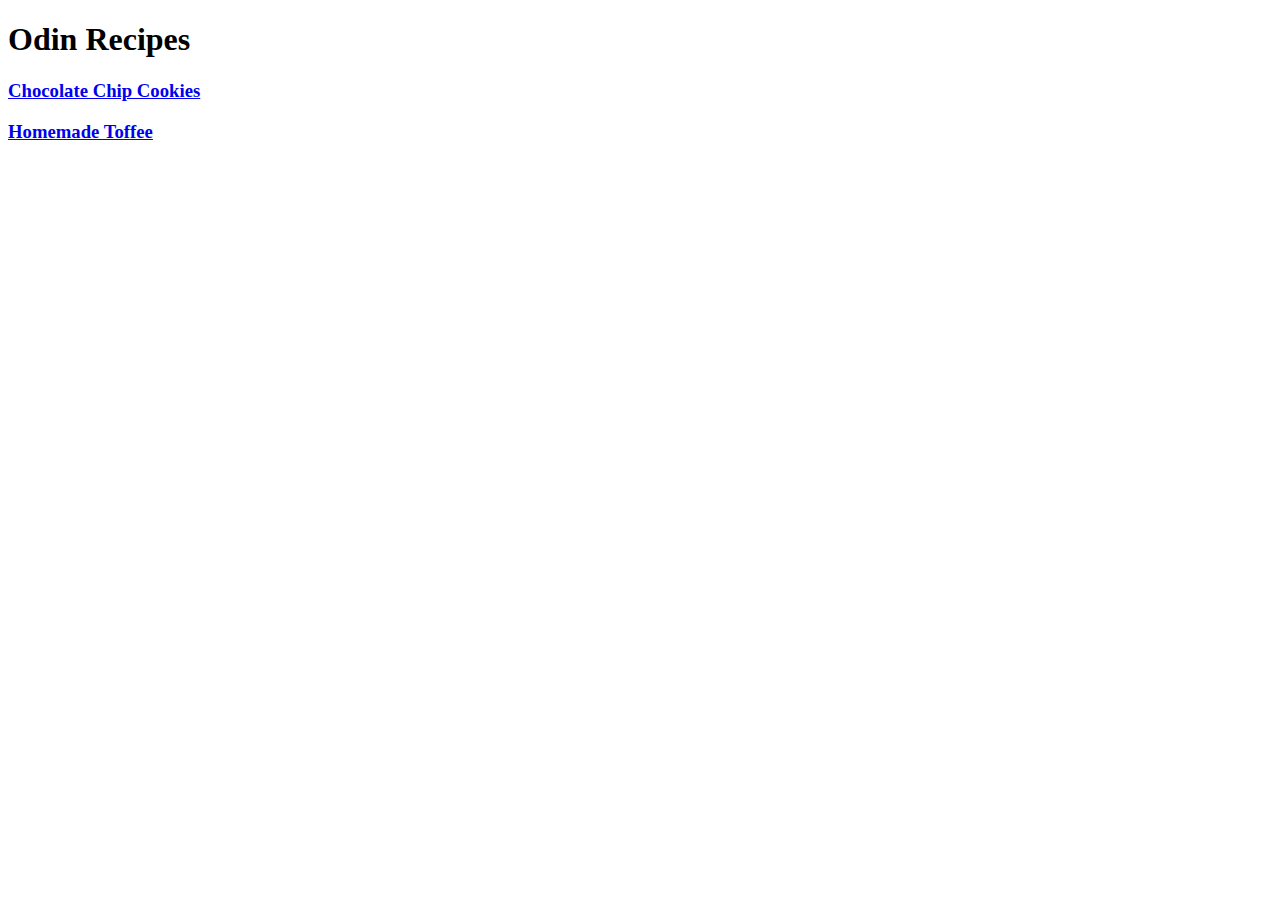
==== index.html @ 8f455fe7 "Modify:   README.md Add index.html Add recipes/chocolate-chip-cookies.html Add recipes/toffee.html" ====
<!DOCTYPE html>
<html lang="en">
  <head>
    <meta charset="UTF-8">
    <title>Odin Recipes</title>
  </head>

  <body>
    <h1>Odin Recipes</h1>
    <h3><a href="./recipes/chocolate-chip-cookies.html">Chocolate Chip Cookies</a></h3>
    <h3><a href="./recipes/toffee.html">Homemade Toffee</a></h3>
  </body>
</html>
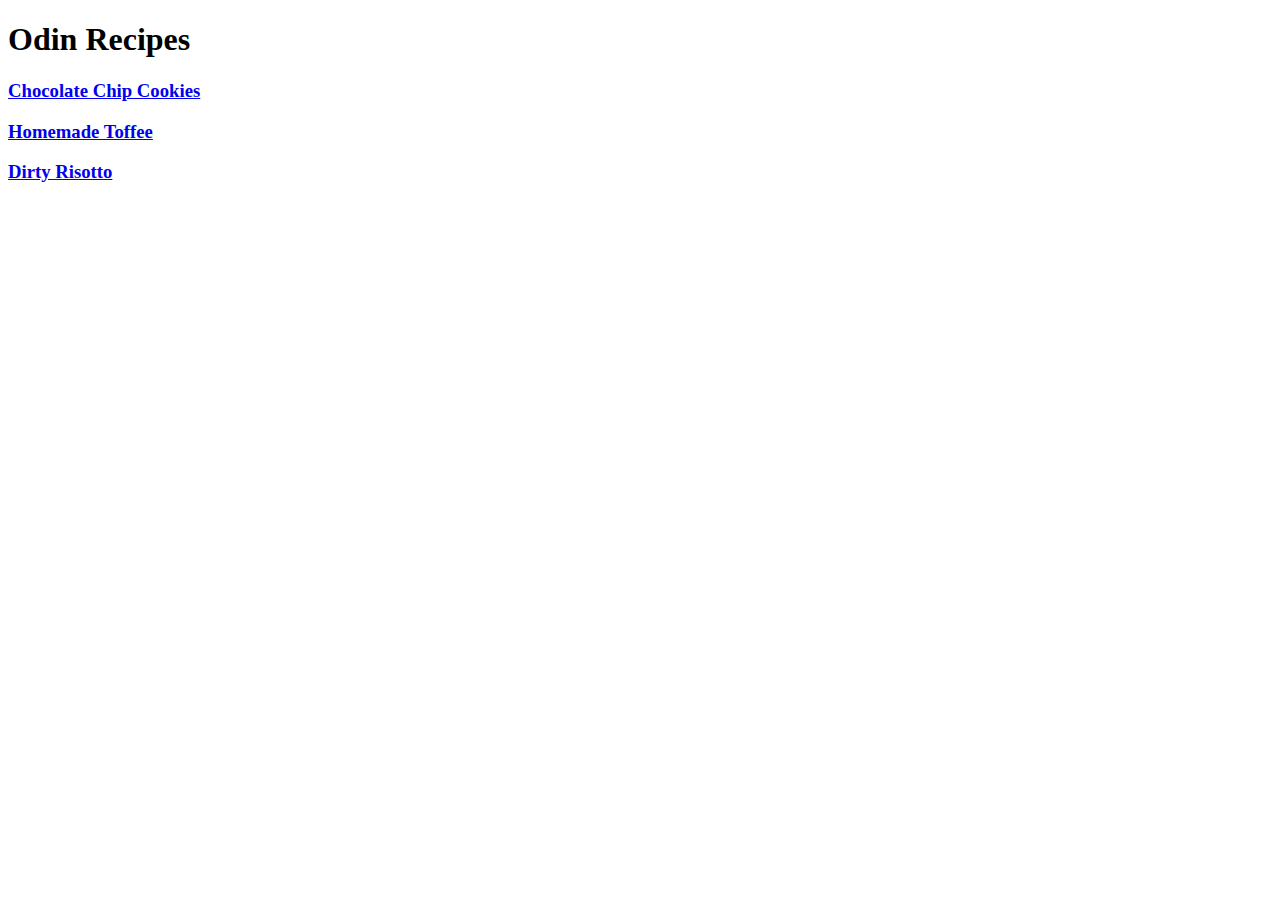
==== commit 55f95966: "added dirty ritto link to index.html" ====
--- a/index.html
+++ b/index.html
@@ -9,5 +9,6 @@
     <h1>Odin Recipes</h1>
     <h3><a href="./recipes/chocolate-chip-cookies.html">Chocolate Chip Cookies</a></h3>
     <h3><a href="./recipes/toffee.html">Homemade Toffee</a></h3>
+    <h3><a href="recipes/dirtyrisotto.html">Dirty Risotto</a></h3>
   </body>
 </html>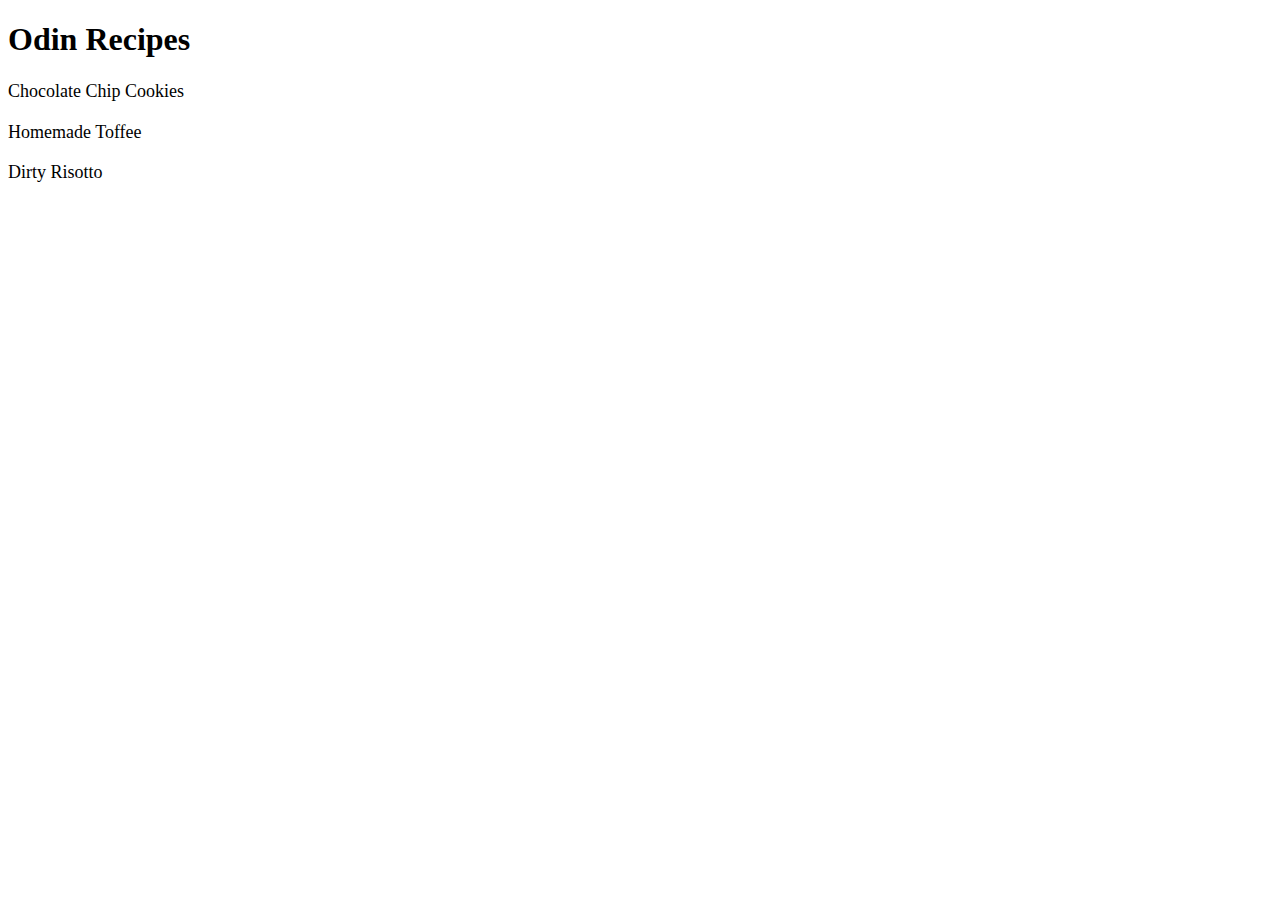
==== commit 96917f75: "mod index.html with styles for changing link sizes mod recipes/chocolate-chip-cookies.html w/ button" ====
--- a/index.html
+++ b/index.html
@@ -3,12 +3,13 @@
   <head>
     <meta charset="UTF-8">
     <title>Odin Recipes</title>
+    <link rel="stylesheet" href="./styles.css">
   </head>
 
   <body>
     <h1>Odin Recipes</h1>
-    <h3><a href="./recipes/chocolate-chip-cookies.html">Chocolate Chip Cookies</a></h3>
-    <h3><a href="./recipes/toffee.html">Homemade Toffee</a></h3>
-    <h3><a href="recipes/dirtyrisotto.html">Dirty Risotto</a></h3>
+    <h3><a href="./recipes/chocolate-chip-cookies.html" class="body recipe">Chocolate Chip Cookies</a></h3>
+    <h3><a href="./recipes/toffee.html" class="body recipe">Homemade Toffee</a></h3>
+    <h3><a href="recipes/dirtyrisotto.html" class="body recipe">Dirty Risotto</a></h3>
   </body>
 </html>--- a/styles.css
+++ b/styles.css
@@ -0,0 +1,50 @@
+.body{
+  background-color: white;
+  font-family: 'Times New Roman', Times, sans-serif;
+  color: black;
+}
+
+.body.button {
+  padding: 10px 20px;
+  border-radius: 7px;
+  cursor: pointer;
+  border: none;
+  box-shadow: rgb(0 0 0 / 5%) 0 0 8px;
+  letter-spacing: 1.5px;
+  text-transform: uppercase;
+  font-size: 15px;
+  transition: all 0.5s ease;
+}
+
+.button:hover {
+  letter-spacing: 3px;
+  background-color: hsl(54, 80%, 73%);
+  color: hsl(0, 0%, 0%);
+
+}
+
+.button:active {
+  letter-spacing: 3px;
+  background-color: hsl(54, 82%, 63%);
+  color: rgb(0,0,0);
+
+  transform: translateY(10px);
+  transition: 100ms;
+}
+
+.body.recipe {
+  text-decoration: none;
+  font-size: 18px;
+  transition: all 0.2s ease;
+  font-weight: 500;
+}
+
+.recipe:hover {
+  font-weight: 1000;
+  font-size: 24px;
+  text-decoration: underline;
+}
+
+input[type="checkbox"]:hover {
+  color: black;
+}